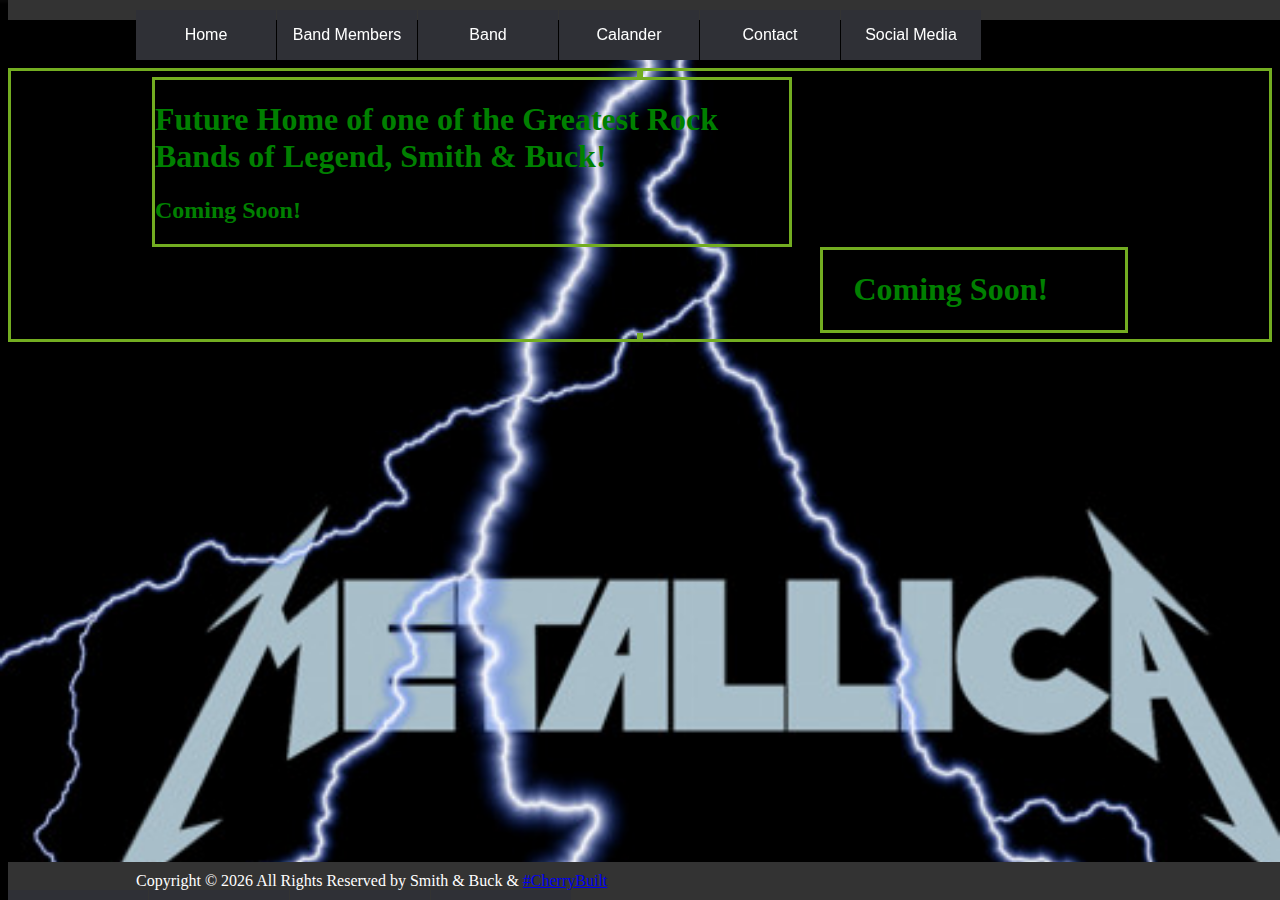
==== index.html @ 8ac1f7fc "index.html" ====
<!doctype html>
<html lang="en">
<head>
	<meta charset="UTF-8">
	<title>Smith & Buck</title>
	<meta name="viewport" content="width=device-width, initial-scale=1">
	<link rel="stylesheet" href="style.css">
</head>
<div class="fixed-header">
	<div class="container">
	<header>
	<label for="show-menu" class="show-menu">Show Menu</label>
	<input type="checkbox" id="show-menu" role="button">
		<ul id="menu">
		<li><a href="#">Home</a></li>
		<li>
			<a href="#">Band Members</a>
			<ul class="hidden">
				<li><a href="#">Nate</a></li>
				<li><a href="#">Todd</a></li>
				<li><a href="#">Alex</a></li>
				<li><a href="#">Fuller</a></li>
			</ul>
		</li>
		<li>
			<a href="#">Band</a>
			<ul class="hidden">
				<li><a href="#">Current Bookings</a></li>
				<li><a href="#">Schedule Booking</a></li>
				<li><a href="#">Gallery</a></li>
				<li><a href="#">Swag</a></li>
			</ul>
			</li>
		<li><a href="#">Calander</a></li>
		<li><a href="#">Contact</a></li>
		<li><a href="#">Social Media</a>

                <ul class="hidden">
                    <li><a href="#">Facebook</a></li>
                    <li><a href="#">Twitter</a></li>
                    <li><a href="#">TicToc</a></li>
                    <li><a href="#">SnapChat</a></li>
                </ul>
            </li>



	</ul>
	</header>
</div>
	</div>
	<body>
	<div class="group">
	<div class="container">
<section>



<h1>Future Home of one of the Greatest Rock Bands of Legend, Smith & Buck!</h1>
  <h2>Coming Soon!&nbsp;</h2>



</section>
<aside>
	<div class="container">
	<h1>Coming Soon!</h1></aside>
	</div>
	</div>

</body>

	<div class="fixed-footer">
<footer>
	 <div class="container">

	Copyright &copy; <script>document.write(new Date().getFullYear())</script>  All Rights Reserved by Smith & Buck & <a href="https://cherrybuilt.com">#CherryBuilt</a>  
	 </div>
	 <div>
		 <ul class="social-icons">
              <li><a class="facebook" href="#"><i class="fa fa-facebook"></i></a></li>
              <li><a class="twitter" href="#"><i class="fa fa-twitter"></i></a></li>
              <li><a class="dribbble" href="#"><i class="fa fa-dribbble"></i></a></li>
              <li><a class="linkedin" href="#"><i class="fa fa-linkedin"></i></a></li>
            </ul>
          </div>
	</footer>
	</div>

</html>
---- style.css ----
body {
	background: url('metaillica.jpg') no-repeat;
 	background-size: cover;
	/*background-size:75%;*/
}
/*Strip the ul of padding and list styling*/
ul {
	list-style-type:none;
	margin:0;
	padding:0;
	position: absolute;
}

/*Create a horizontal list with spacing*/
li {
	display:inline-block;
	float: left;
	margin-right: 1px;
}

/*Style for menu links*/
li a {
	display:block;
	min-width:140px;
	height: 50px;
	text-align: center;
	line-height: 50px;
	font-family: "Helvetica Neue", Helvetica, Arial, sans-serif;
	color: #fff;
	background: #2f3036;
	text-decoration: none;
}

/*Hover state for top level links*/
li:hover a {
	background: #19c589;
}

/*Style for dropdown links*/
li:hover ul li a {
	background: #f3f3f3;
	color: #2f3036;
	height: 40px;
	line-height: 40px;
}

/*Hover state for dropdown links*/
li:hover ul li a:hover {
	background: #19c589;
	color: #fff;
}

/*Hide dropdown links until they are needed*/
li ul {
	display: none;
}

/*Make dropdown links vertical*/
li ul li {
	display: block;
	float: none;
}

/*Prevent text wrapping on dropdown links*/
li ul li a {
	width: auto;
	min-width: 100px;
	padding: 0 20px;
}

/*Display the dropdown on hover*/
ul li a:hover + .hidden, .hidden:hover {
	display: block;
}

/*Style 'show menu' label button and hide it by default*/
.show-menu {
	font-family: "Helvetica Neue", Helvetica, Arial, sans-serif;
	text-decoration: none;
	color: #fff;
	background: #19c589;
	text-align: center;
	padding: 10px 0;
	display: none;
}

/*Hide checkbox*/
input[type=checkbox]{
    display: none;
}

/*Show menu when invisible checkbox is checked*/
input[type=checkbox]:checked ~ #menu{
    display: block;
}


/*Responsive Styles*/

@media screen and (max-width : 760px){
	/*Make dropdown links appear inline*/
	ul {
		position: static;
		display: none;
	}
	/*Create vertical spacing*/
	li {
		margin-bottom: 1px;
	}
	/*Make all menu links full width*/
	ul li, li a {
		width: 100%;
	}
	/*Display 'show menu' link*/
	.show-menu {
		display:block;
	}
	body {
		background-image: none;
	}
}
/* margin: 0 auto; /* Center the DIV horizontally */

/*Content*/

.group:before,
.group:after {
  content: "";
  display: table;
  border: 3px solid #73AD21;
   margin: 0 auto;
  
}
.group:after {
  clear: both;
  border: 3px solid #73AD21;
}
.group {
  clear: both;
  *zoom: 1;
  border: 3px solid #73AD21;
}
section {
  float: left;
  margin: 0 1.5%;
  width: 63%;
  border: 3px solid #73AD21;
}
aside {
  float: right;
  margin: 0 1.5%;
  width: 30%;
  border: 3px solid #73AD21;
}


 body{        
        padding-top: 60px;
        padding-bottom: 40px;
        color: green;
    }
    .fixed-header, .fixed-footer{
        width: 100%;
        position: fixed;        
        background: #333;
        padding: 10px 0;
        color: #fff;
    }
    .fixed-header{
        top: 0;
    }
    .fixed-footer{
        bottom: 0;
    }
    .container{
        width: 80%;
        margin: 0 auto; /* Center the DIV horizontally */
    }
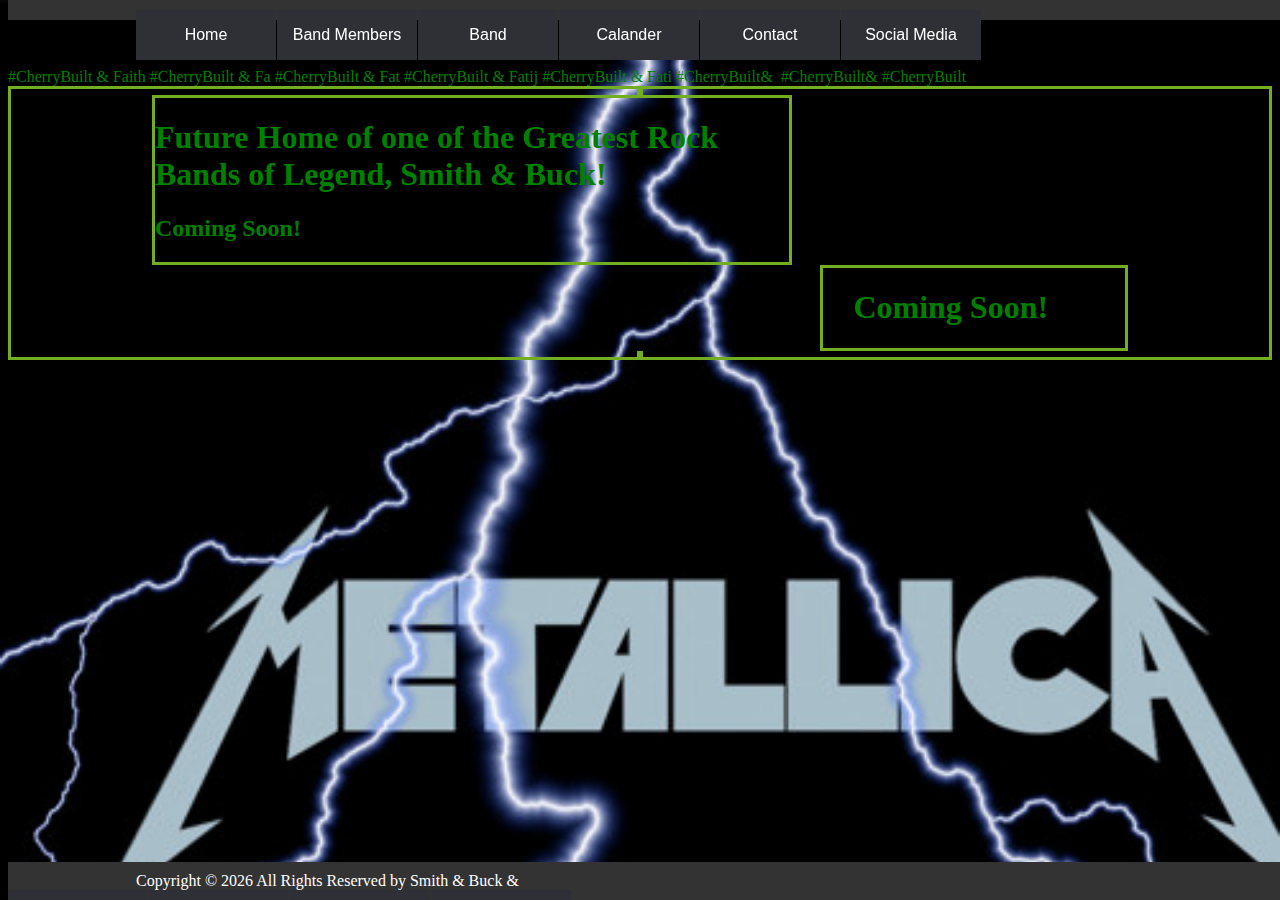
==== commit 43d02006: "update" ====
--- a/index.html
+++ b/index.html
@@ -51,6 +51,7 @@
 </div>
 	</div>
 	<body>
+	#CherryBuilt &amp; Faith	#CherryBuilt &amp; Fa	#CherryBuilt &amp; Fat	#CherryBuilt &amp; Fatij	#CherryBuilt &amp; Fati	#CherryBuilt&amp;&nbsp;	#CherryBuilt&amp;	#CherryBuilt&nbsp;
 	<div class="group">
 	<div class="container">
 <section>
@@ -75,7 +76,7 @@
 <footer>
 	 <div class="container">
 
-	Copyright &copy; <script>document.write(new Date().getFullYear())</script>  All Rights Reserved by Smith & Buck & <a href="https://cherrybuilt.com">#CherryBuilt</a>  
+	Copyright &copy; <script>document.write(new Date().getFullYear())</script>  All Rights Reserved by Smith & Buck & <a href="https://cherrybuilt.com"></a>  
 	 </div>
 	 <div>
 		 <ul class="social-icons">
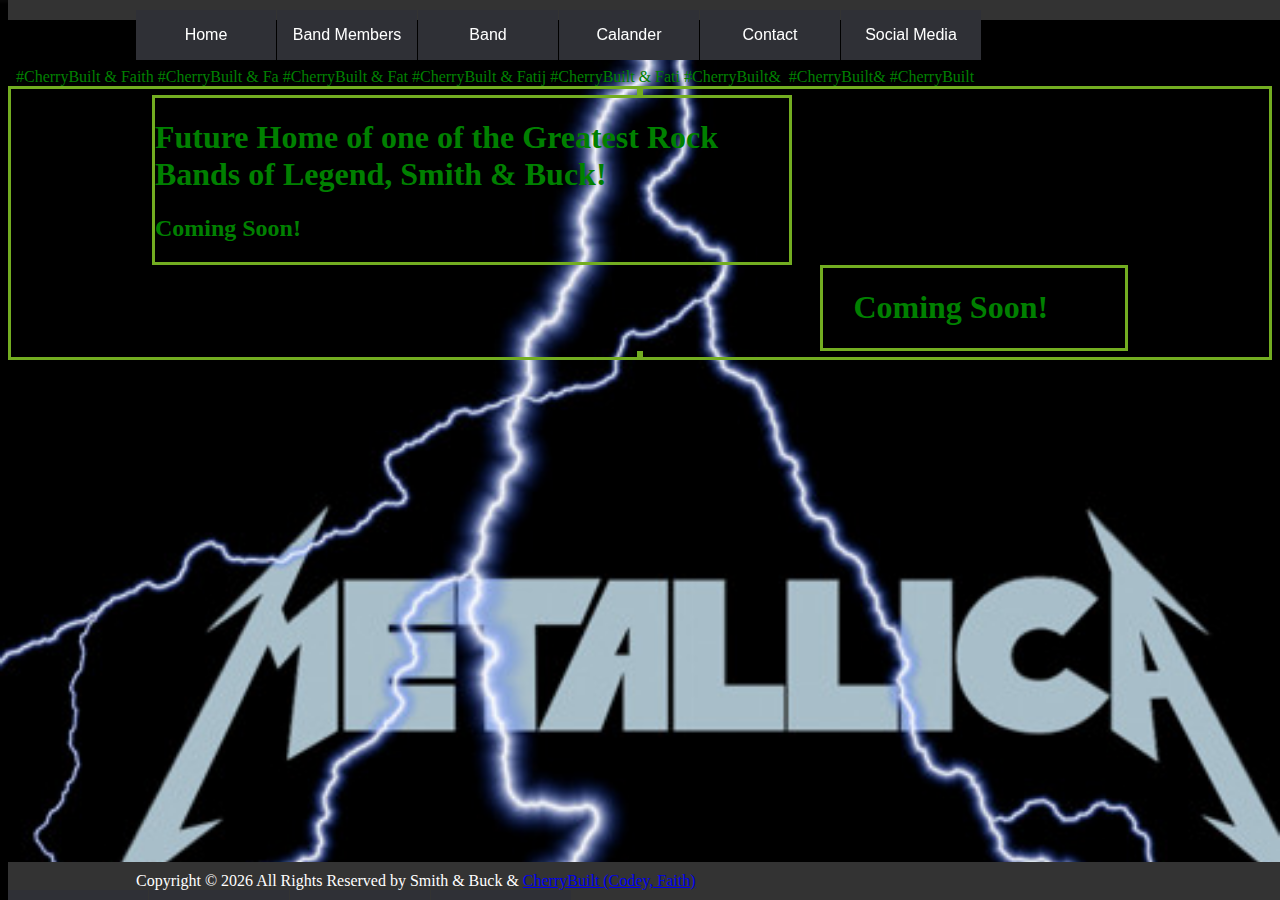
==== commit d68ca0e9: "update" ====
--- a/index.html
+++ b/index.html
@@ -51,7 +51,7 @@
 </div>
 	</div>
 	<body>
-	#CherryBuilt &amp; Faith	#CherryBuilt &amp; Fa	#CherryBuilt &amp; Fat	#CherryBuilt &amp; Fatij	#CherryBuilt &amp; Fati	#CherryBuilt&amp;&nbsp;	#CherryBuilt&amp;	#CherryBuilt&nbsp;
+&nbsp;	#CherryBuilt &amp; Faith	#CherryBuilt &amp; Fa	#CherryBuilt &amp; Fat	#CherryBuilt &amp; Fatij	#CherryBuilt &amp; Fati	#CherryBuilt&amp;&nbsp;	#CherryBuilt&amp;	#CherryBuilt&nbsp;
 	<div class="group">
 	<div class="container">
 <section>
@@ -76,7 +76,7 @@
 <footer>
 	 <div class="container">
 
-	Copyright &copy; <script>document.write(new Date().getFullYear())</script>  All Rights Reserved by Smith & Buck & <a href="https://cherrybuilt.com"></a>  
+	Copyright &copy; <script>document.write(new Date().getFullYear())</script>  All Rights Reserved by Smith & Buck & <a href="https://cherrybuilt.com">CherryBuilt (Codey, Faith)</a>  
 	 </div>
 	 <div>
 		 <ul class="social-icons">
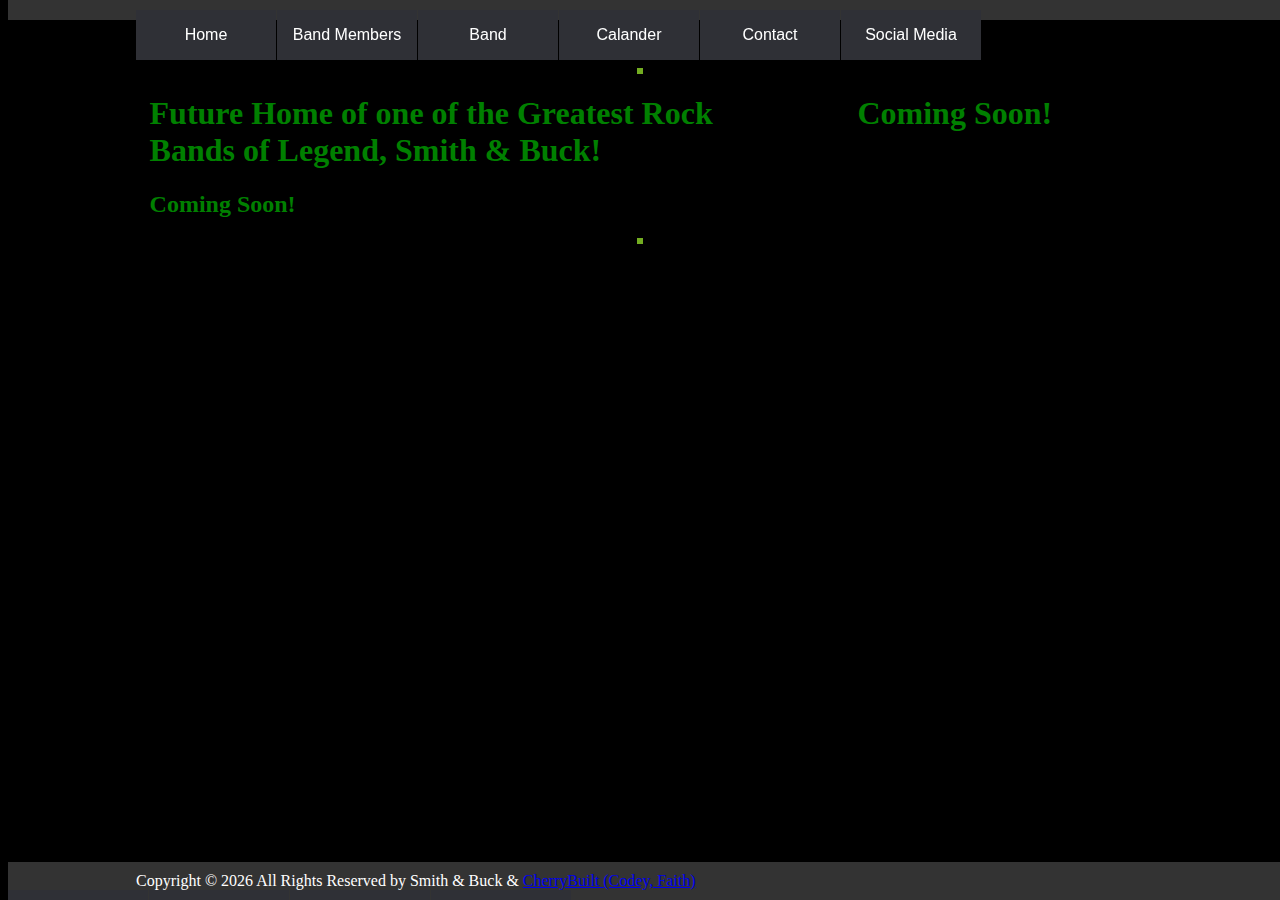
==== commit eee08614: "update" ====
--- a/index.html
+++ b/index.html
@@ -51,7 +51,7 @@
 </div>
 	</div>
 	<body>
-&nbsp;	#CherryBuilt &amp; Faith	#CherryBuilt &amp; Fa	#CherryBuilt &amp; Fat	#CherryBuilt &amp; Fatij	#CherryBuilt &amp; Fati	#CherryBuilt&amp;&nbsp;	#CherryBuilt&amp;	#CherryBuilt&nbsp;
+
 	<div class="group">
 	<div class="container">
 <section>
--- a/style.css
+++ b/style.css
@@ -1,5 +1,5 @@
 body {
-	background: url('metaillica.jpg') no-repeat;
+	background-color: black, no-repeat;
  	background-size: cover;
 	/*background-size:75%;*/
 }
@@ -128,7 +128,7 @@
   content: "";
   display: table;
   border: 3px solid #73AD21;
-   margin: 0 auto;
+   margin: 0 auto;/**/
   
 }
 .group:after {
@@ -138,19 +138,21 @@
 .group {
   clear: both;
   *zoom: 1;
-  border: 3px solid #73AD21;
+/*  border: 3px solid #73AD21;*/
 }
 section {
   float: left;
   margin: 0 1.5%;
   width: 63%;
-  border: 3px solid #73AD21;
+ /* border: 3px solid #73AD21;*/
+	background-color: black;
 }
 aside {
   float: right;
   margin: 0 1.5%;
   width: 30%;
-  border: 3px solid #73AD21;
+ /* border: 3px solid #73AD21;*/
+	background-color: black;
 }
 
 
@@ -158,6 +160,7 @@
         padding-top: 60px;
         padding-bottom: 40px;
         color: green;
+	 background-color: black;
     }
     .fixed-header, .fixed-footer{
         width: 100%;
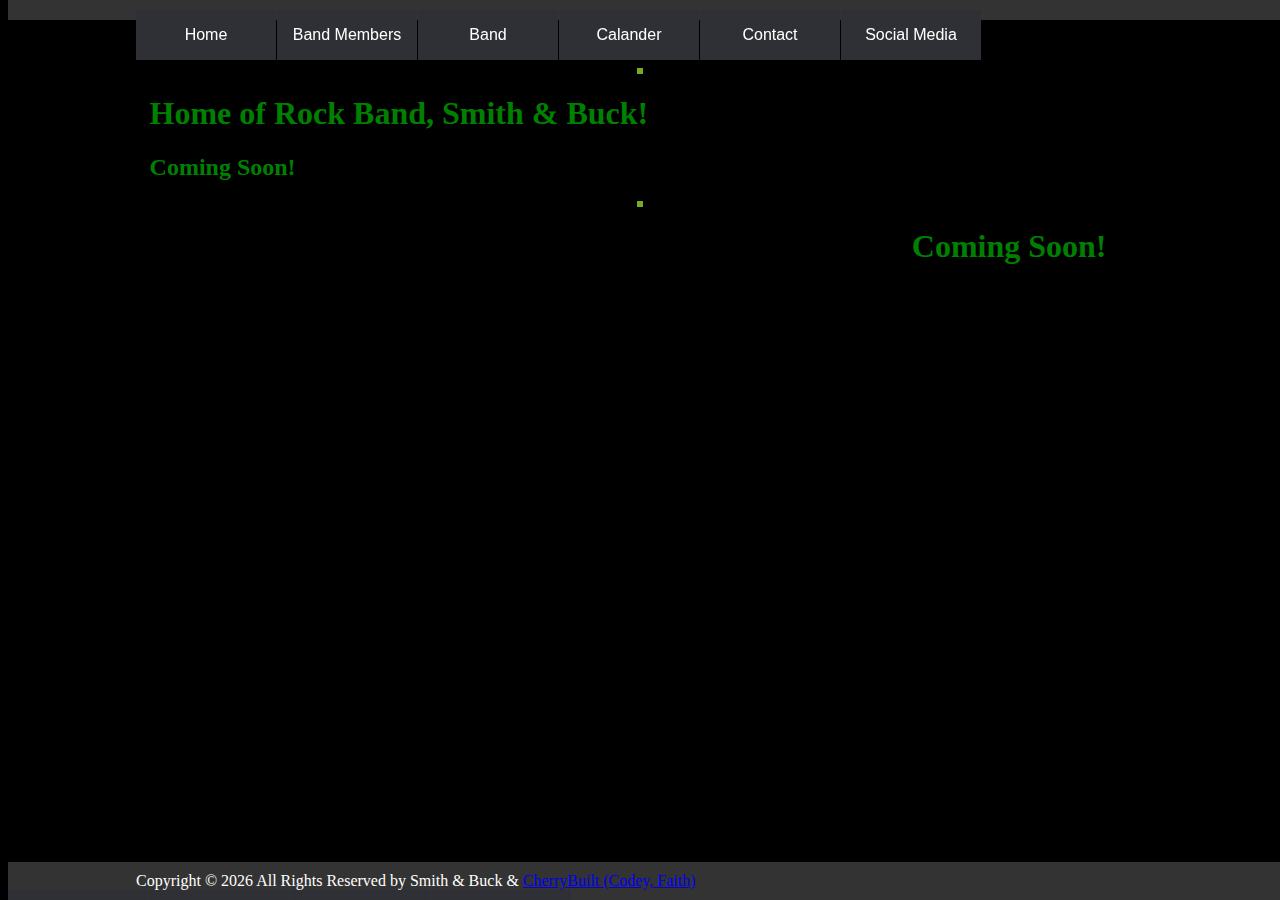
==== commit 65e69613: "update" ====
--- a/index.html
+++ b/index.html
@@ -58,17 +58,23 @@
 
 
 
-<h1>Future Home of one of the Greatest Rock Bands of Legend, Smith & Buck!</h1>
+<h1>Home of Rock Band, Smith & Buck!</h1>
   <h2>Coming Soon!&nbsp;</h2>
 
 
 
 </section>
+		</div>
+		</div>
 <aside>
-	<div class="container">
-	<h1>Coming Soon!</h1></aside>
+	<div class="container"><h1>Coming Soon!</h1>
+		
+		</aside>
 	</div>
-	</div>
+	
+	
+	
+
 
 </body>
 
